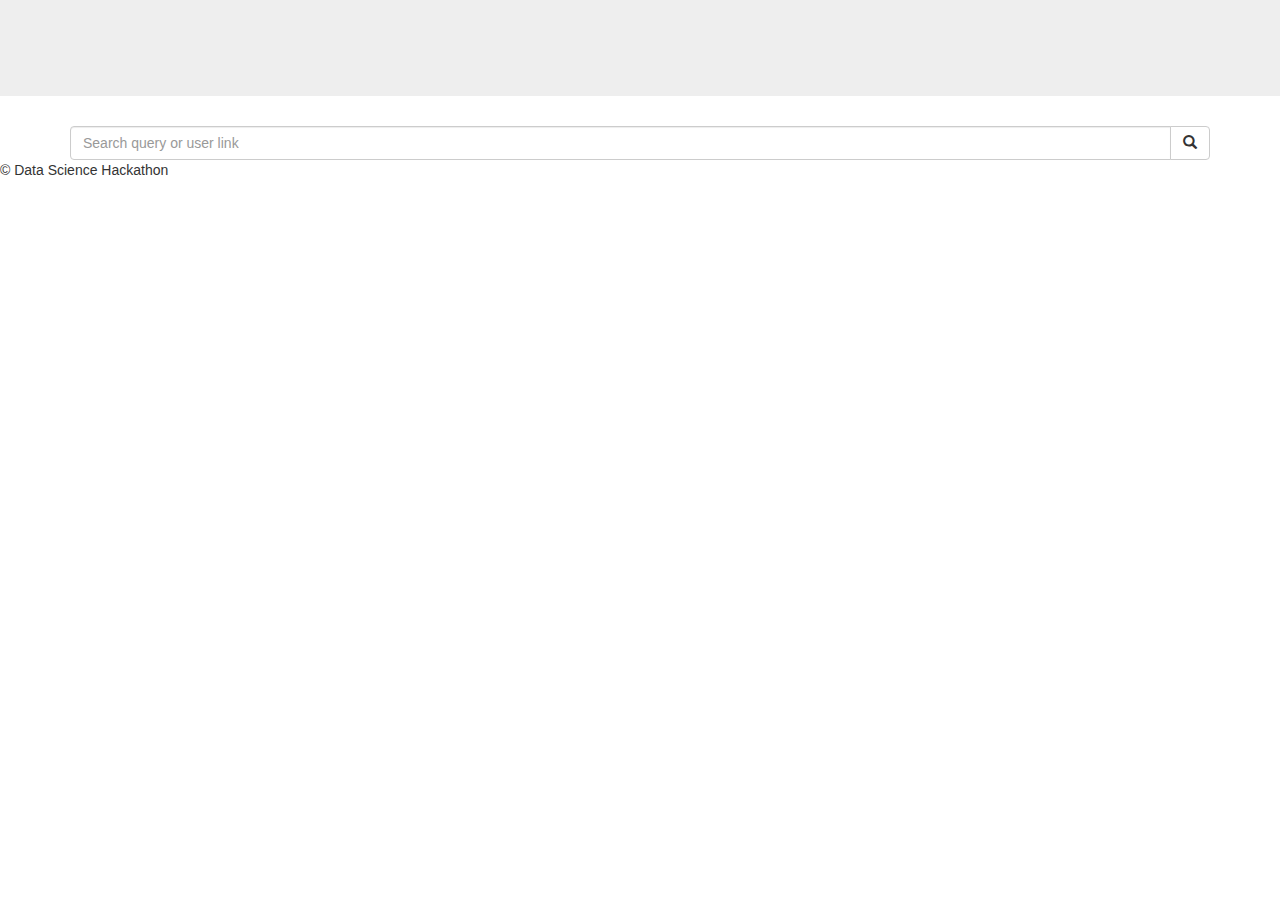
==== webapp/templates/index.html @ dd4bb45f "gui is added" ====
<!DOCTYPE html>
<html lang="en">
  <head>
    <meta charset="utf-8">
    <meta http-equiv="X-UA-Compatible" content="IE=edge">
    <meta name="viewport" content="width=device-width, initial-scale=1">
    <title>Make StackOverFlow great again!</title>

    <link rel="stylesheet" href="https://maxcdn.bootstrapcdn.com/bootstrap/3.3.7/css/bootstrap.min.css">
    <link rel="https://cdn.datatables.net/1.10.16/css/dataTables.bootstrap.min.css">

    <link rel="stylesheet" href="/static/css/switch.css">
    <link rel="stylesheet" href="/static/css/styles.css">  
  </head>

  <body>

    <div class="jumbotron vertical-center" id="logo_div">
      <div class="container-fluid" id="header">
      </div>
    </div>

    <div id="global_div">
      <div class="container" id = "query_container">
        <div class="input-group">
          <input type="text" class="form-control" placeholder="Search query or user link" id="query_text">
          <div class="input-group-btn">
            <button class="btn btn-default" id="query_submit_btn">
              <i class="glyphicon glyphicon-search"></i>
            </button>
          </div>
        </div>
      </div>
      <div id="search_div" style="display:none" class="row">
        <table id="search_table" class="table" cellspacing="1" cellpadding="1" border="0" width="70%">
          <thead>
              <tr>
                  <th>Answers</th>
                  <!--<th>Photo</th>-->
                  <!--<th>Information</th>-->
                  <!--<th>Feedback</th>-->
              </tr>
          </thead>
        </table>
      </div>
    </div>



    <footer>
      <p id="footer_text">&copy; Data Science Hackathon</p>
    </footer>

    <!-- libraries -->
    <script src="https://ajax.googleapis.com/ajax/libs/jquery/3.2.1/jquery.min.js"></script>
    <script src="https://maxcdn.bootstrapcdn.com/bootstrap/3.3.7/js/bootstrap.min.js"></script>

    <script src="https://cdn.datatables.net/1.10.16/js/jquery.dataTables.min.js"></script>
    <script src="https://cdn.datatables.net/1.10.16/js/dataTables.bootstrap.min.js"></script>

    <!-- <script src="https://d3js.org/d3.v4.min.js"></script> -->
    <script src="https://cdn.plot.ly/plotly-latest.min.js"></script>
    <script src="/static/js/socket.io.min.js"></script>
    <script src="/static/js/utility.js"></script>
    
  </body>
</html>
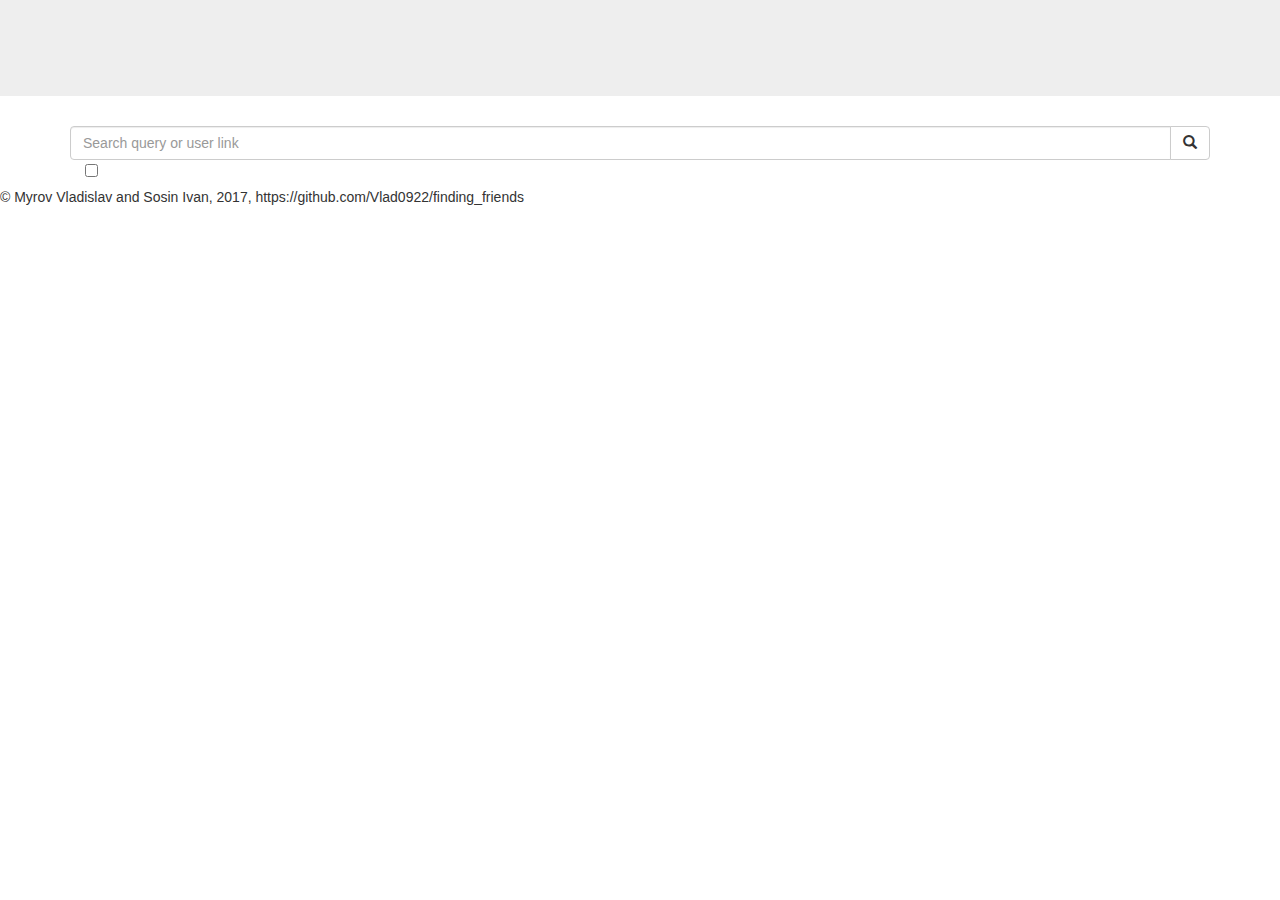
==== commit 01da522d: "webapp fix" ====
--- a/webapp/templates/index.html
+++ b/webapp/templates/index.html
@@ -4,7 +4,7 @@
     <meta charset="utf-8">
     <meta http-equiv="X-UA-Compatible" content="IE=edge">
     <meta name="viewport" content="width=device-width, initial-scale=1">
-    <title>Make StackOverFlow great again!</title>
+    <title>Finding friends</title>
 
     <link rel="stylesheet" href="https://maxcdn.bootstrapcdn.com/bootstrap/3.3.7/css/bootstrap.min.css">
     <link rel="https://cdn.datatables.net/1.10.16/css/dataTables.bootstrap.min.css">
@@ -12,7 +12,6 @@
     <link rel="stylesheet" href="/static/css/switch.css">
     <link rel="stylesheet" href="/static/css/styles.css">  
   </head>
-
   <body>
 
     <div class="jumbotron vertical-center" id="logo_div">
@@ -21,6 +20,7 @@
     </div>
 
     <div id="global_div">
+
       <div class="container" id = "query_container">
         <div class="input-group">
           <input type="text" class="form-control" placeholder="Search query or user link" id="query_text">
@@ -31,24 +31,77 @@
           </div>
         </div>
       </div>
-      <div id="search_div" style="display:none" class="row">
-        <table id="search_table" class="table" cellspacing="1" cellpadding="1" border="0" width="70%">
+
+      <div id="filter_div" class = "container">
+        <div class="container">
+          <label class="switch" onchange="$('#filter_panel').collapse('toggle');">
+            <input type="checkbox">
+            <span class="slider round"></span>
+          </label>
+        </div>
+
+        <div id="filter_panel" class="collapse">
+          <div class="input-group">
+            <span class="input-group-addon">Age</span>
+            <div class="row">
+                <div class="form-group col-xs-6">
+                    <input id="age_from" class="form-control input-group-lg" type="text" name="age_from" placeholder="16"/>
+                </div>
+
+                <div class="form-group col-xs-6">
+                    <input id="age_to" class="form-control input-group-lg" type="text" name="age_to" placeholder="99"/>
+                </div>
+            </div>
+          </div>
+
+          <div class="input-group">
+            <span class="input-group-addon">City</span>
+            <input type="text" class="form-control" placeholder="Saint-Petersburg" name="city" id="city">
+          </div>
+
+          <form>
+            <div class="form">
+              <label for="sel1">Select status:</label>
+              <select class="form-control" id="sel1">
+                <option>Not married </option>
+                <option>In a relationship </option>
+                <option>Engaged </option>
+                <option>Married</option>
+                <option>It's complicated</option>
+                <option>Actively searching</option>
+                <option>In love</option>
+              </select>
+            </div>
+          </form>
+
+        </div>
+      </div>
+
+    </div>
+
+    <div id="search_div" style="display:none" class="row">
+      <div class="col-xs-6">
+        <table id="search_table" class="table table-striped table-bordered" cellspacing="0" width="100%">
           <thead>
               <tr>
-                  <th>Answers</th>
-                  <!--<th>Photo</th>-->
-                  <!--<th>Information</th>-->
-                  <!--<th>Feedback</th>-->
+                  <th>Score</th>
+                  <th>Photo</th>
+                  <th>Information</th>
+                  <th>Feedback</th>
               </tr>
           </thead>
         </table>
+      </div>
+      <div class="col-xs-6">
+        <div id="topics_wrapper">
+        </div>
       </div>
     </div>
 
 
 
     <footer>
-      <p id="footer_text">&copy; Data Science Hackathon</p>
+      <p id="footer_text">&copy; Myrov Vladislav and Sosin Ivan, 2017, https://github.com/Vlad0922/finding_friends</p>
     </footer>
 
     <!-- libraries -->
@@ -60,6 +113,14 @@
 
     <!-- <script src="https://d3js.org/d3.v4.min.js"></script> -->
     <script src="https://cdn.plot.ly/plotly-latest.min.js"></script>
+    <!-- <srcipt src="https://cdn.datatables.net/select/1.2.3/js/dataTables.select.min.js"></srcipt> -->
+
+
+   <!--  <script src="https://cdnjs.cloudflare.com/ajax/libs/proj4js/2.3.6/proj4.js"></script>
+    <script src="https://code.highcharts.com/stock/highstock.js"></script>
+    <script src="https://code.highcharts.com/highcharts-more.js"></script>
+    <script src="https://code.highcharts.com/modules/exporting.js"></script>
+ -->
     <script src="/static/js/socket.io.min.js"></script>
     <script src="/static/js/utility.js"></script>
     
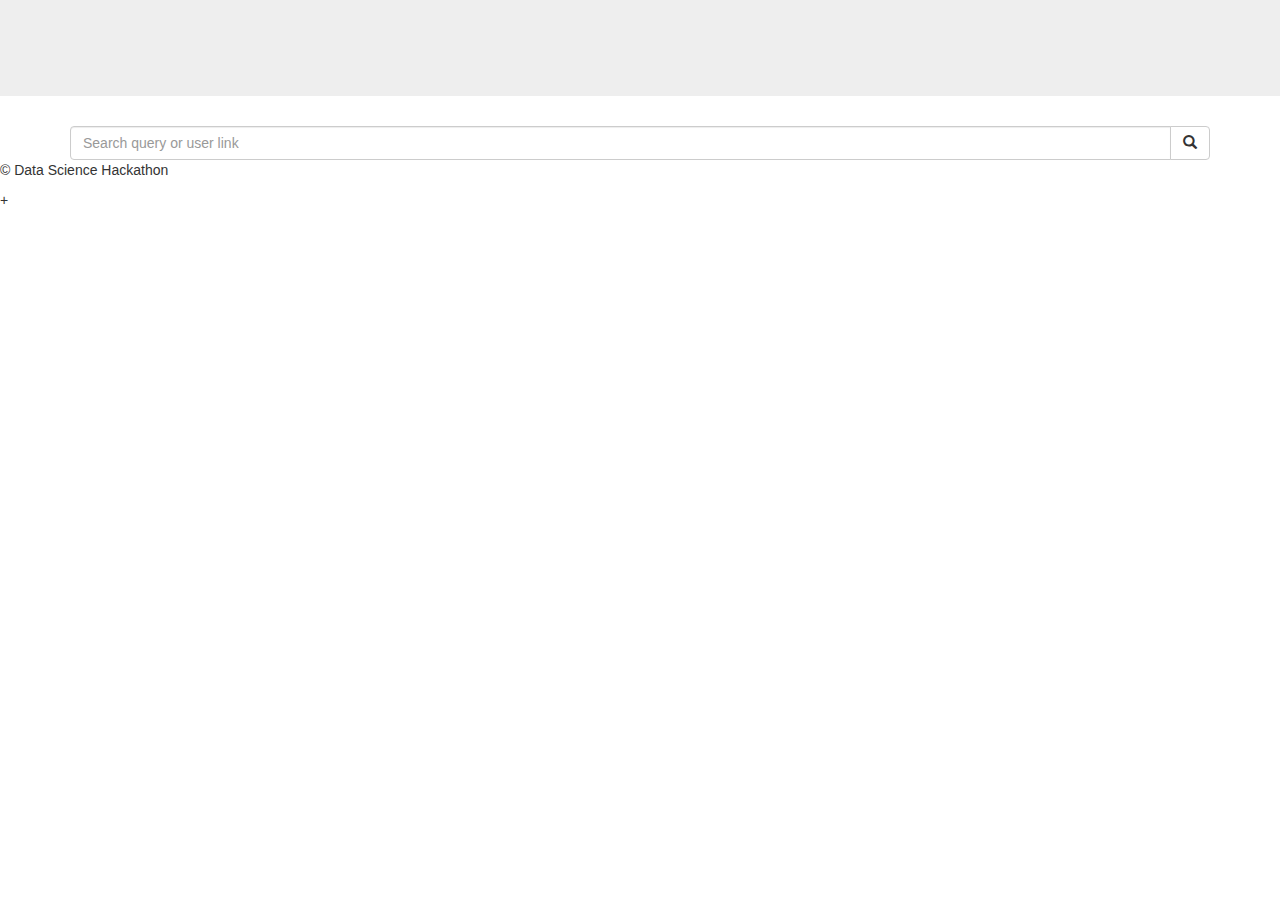
==== commit 584b122e: "webapp search" ====
--- a/webapp/templates/index.html
+++ b/webapp/templates/index.html
@@ -4,7 +4,7 @@
     <meta charset="utf-8">
     <meta http-equiv="X-UA-Compatible" content="IE=edge">
     <meta name="viewport" content="width=device-width, initial-scale=1">
-    <title>Finding friends</title>
+    <title>Make StackOverFlow great again!</title>
 
     <link rel="stylesheet" href="https://maxcdn.bootstrapcdn.com/bootstrap/3.3.7/css/bootstrap.min.css">
     <link rel="https://cdn.datatables.net/1.10.16/css/dataTables.bootstrap.min.css">
@@ -12,6 +12,7 @@
     <link rel="stylesheet" href="/static/css/switch.css">
     <link rel="stylesheet" href="/static/css/styles.css">  
   </head>
+
   <body>
 
     <div class="jumbotron vertical-center" id="logo_div">
@@ -20,7 +21,6 @@
     </div>
 
     <div id="global_div">
-
       <div class="container" id = "query_container">
         <div class="input-group">
           <input type="text" class="form-control" placeholder="Search query or user link" id="query_text">
@@ -31,96 +31,35 @@
           </div>
         </div>
       </div>
-
-      <div id="filter_div" class = "container">
-        <div class="container">
-          <label class="switch" onchange="$('#filter_panel').collapse('toggle');">
-            <input type="checkbox">
-            <span class="slider round"></span>
-          </label>
-        </div>
-
-        <div id="filter_panel" class="collapse">
-          <div class="input-group">
-            <span class="input-group-addon">Age</span>
-            <div class="row">
-                <div class="form-group col-xs-6">
-                    <input id="age_from" class="form-control input-group-lg" type="text" name="age_from" placeholder="16"/>
-                </div>
-
-                <div class="form-group col-xs-6">
-                    <input id="age_to" class="form-control input-group-lg" type="text" name="age_to" placeholder="99"/>
-                </div>
-            </div>
-          </div>
-
-          <div class="input-group">
-            <span class="input-group-addon">City</span>
-            <input type="text" class="form-control" placeholder="Saint-Petersburg" name="city" id="city">
-          </div>
-
-          <form>
-            <div class="form">
-              <label for="sel1">Select status:</label>
-              <select class="form-control" id="sel1">
-                <option>Not married </option>
-                <option>In a relationship </option>
-                <option>Engaged </option>
-                <option>Married</option>
-                <option>It's complicated</option>
-                <option>Actively searching</option>
-                <option>In love</option>
-              </select>
-            </div>
-          </form>
-
-        </div>
-      </div>
-
-    </div>
-
-    <div id="search_div" style="display:none" class="row">
-      <div class="col-xs-6">
-        <table id="search_table" class="table table-striped table-bordered" cellspacing="0" width="100%">
+      <div id="search_div" style="display:none" class="row">
+        <table id="search_table" class="table" cellspacing="1" cellpadding="1" border="0" width="70%">
           <thead>
               <tr>
-                  <th>Score</th>
-                  <th>Photo</th>
-                  <th>Information</th>
-                  <th>Feedback</th>
+                  <th>Answers</th>
+                  <!--<th>Photo</th>-->
+                  <!--<th>Information</th>-->
+                  <!--<th>Feedback</th>-->
               </tr>
           </thead>
         </table>
-      </div>
-      <div class="col-xs-6">
-        <div id="topics_wrapper">
-        </div>
       </div>
     </div>
 
 
 
     <footer>
-      <p id="footer_text">&copy; Myrov Vladislav and Sosin Ivan, 2017, https://github.com/Vlad0922/finding_friends</p>
+      <p id="footer_text">&copy; Data Science Hackathon</p>
     </footer>
 
     <!-- libraries -->
     <script src="https://ajax.googleapis.com/ajax/libs/jquery/3.2.1/jquery.min.js"></script>
-    <script src="https://maxcdn.bootstrapcdn.com/bootstrap/3.3.7/js/bootstrap.min.js"></script>
+    <!--<script src="https://maxcdn.bootstrapcdn.com/bootstrap/3.3.7/js/bootstrap.min.js"></script>-->
 
     <script src="https://cdn.datatables.net/1.10.16/js/jquery.dataTables.min.js"></script>
     <script src="https://cdn.datatables.net/1.10.16/js/dataTables.bootstrap.min.js"></script>
-
++
     <!-- <script src="https://d3js.org/d3.v4.min.js"></script> -->
-    <script src="https://cdn.plot.ly/plotly-latest.min.js"></script>
-    <!-- <srcipt src="https://cdn.datatables.net/select/1.2.3/js/dataTables.select.min.js"></srcipt> -->
-
-
-   <!--  <script src="https://cdnjs.cloudflare.com/ajax/libs/proj4js/2.3.6/proj4.js"></script>
-    <script src="https://code.highcharts.com/stock/highstock.js"></script>
-    <script src="https://code.highcharts.com/highcharts-more.js"></script>
-    <script src="https://code.highcharts.com/modules/exporting.js"></script>
- -->
+    <!--<script src="https://cdn.plot.ly/plotly-latest.min.js"></script>-->
     <script src="/static/js/socket.io.min.js"></script>
     <script src="/static/js/utility.js"></script>
     
